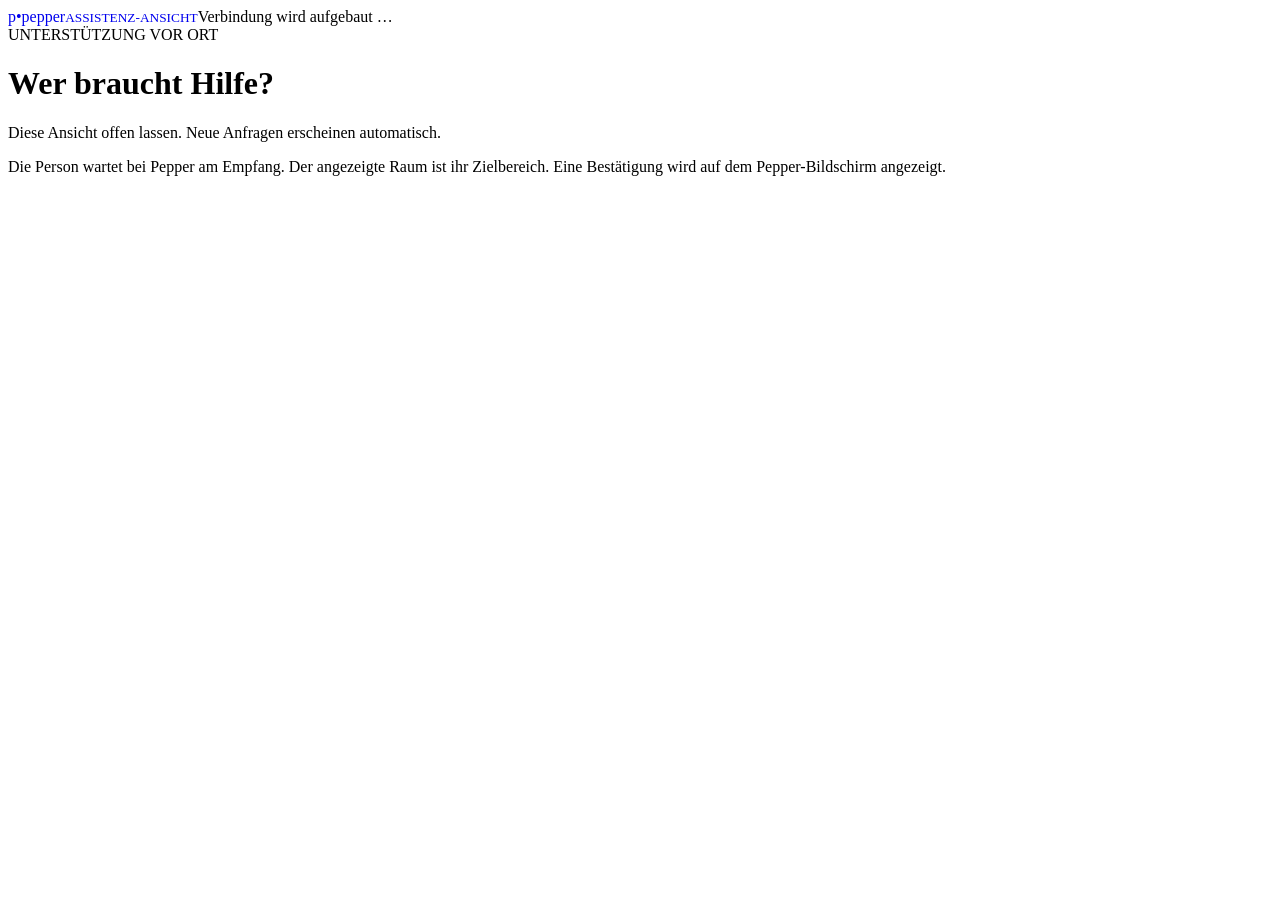
==== workplace-helper/static/assistant.html @ 06bdcccd "App iteration 1" ====
﻿<!doctype html><html lang="de"><head><meta charset="utf-8"><meta name="viewport" content="width=device-width,initial-scale=1"><title>Pepper · Assistenz</title><link rel="stylesheet" href="/static/style.css"></head><body><header class="topbar"><a href="/" class="brand" style="text-decoration:none"><span class="brand-mark">p<span>•</span></span><span>pepper<small>ASSISTENZ-ANSICHT</small></span></a><span id="deskStatus" role="status">Verbindung wird aufgebaut …</span></header><main class="assistant-main"><div class="eyebrow">UNTERSTÜTZUNG VOR ORT</div><h1>Wer braucht Hilfe?</h1><p>Diese Ansicht offen lassen. Neue Anfragen erscheinen automatisch.</p><div class="desk-info">Die Person wartet bei Pepper am Empfang. Der angezeigte Raum ist ihr Zielbereich. Eine Bestätigung wird auf dem Pepper-Bildschirm angezeigt.</div><div id="requests" class="assistant-list" aria-live="polite"></div></main><script src="/static/content.js"></script><script src="/static/assistant.js"></script></body></html>
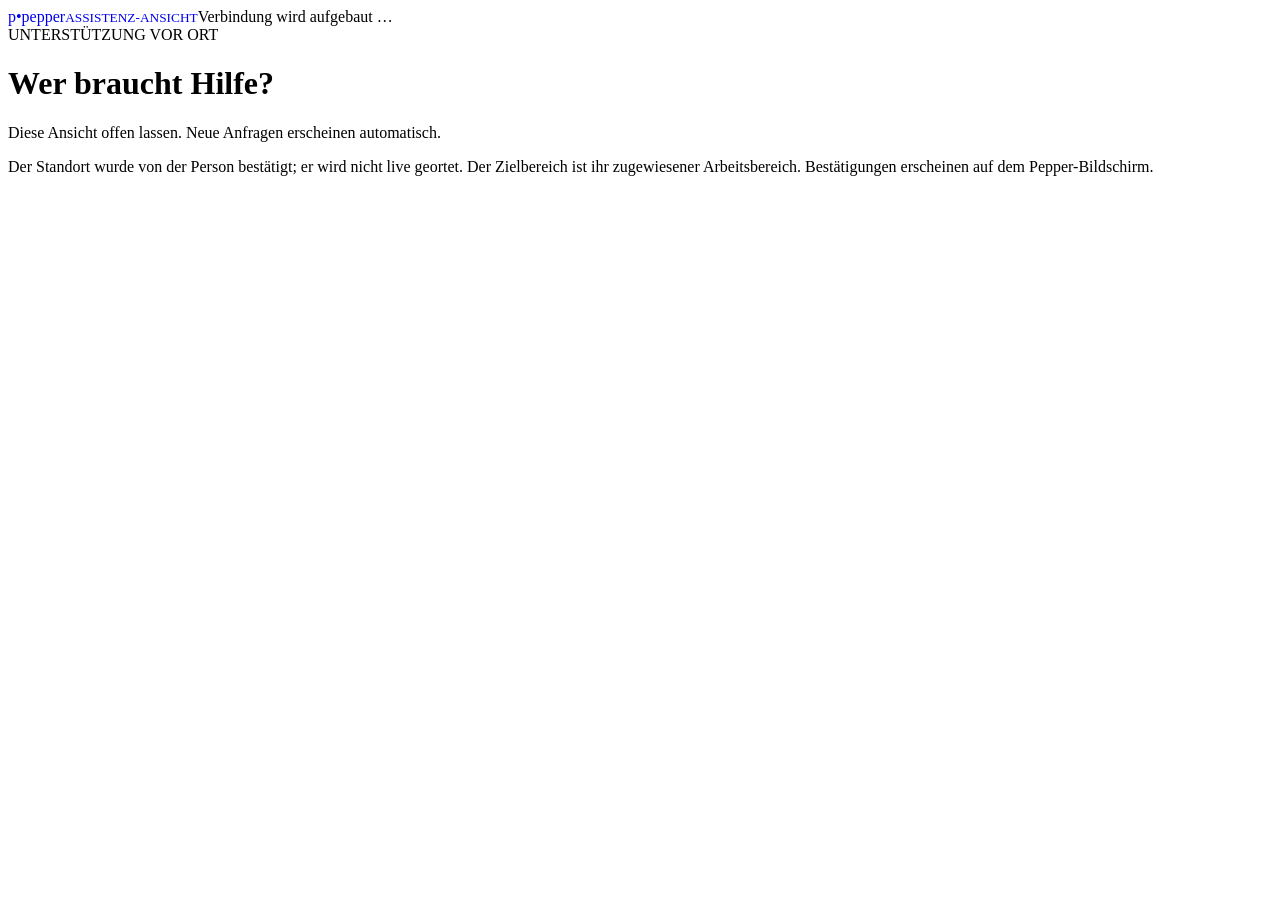
==== commit df8d2d12: "broken app workflow" ====
--- a/workplace-helper/static/assistant.html
+++ b/workplace-helper/static/assistant.html
@@ -1 +1 @@
-﻿<!doctype html><html lang="de"><head><meta charset="utf-8"><meta name="viewport" content="width=device-width,initial-scale=1"><title>Pepper · Assistenz</title><link rel="stylesheet" href="/static/style.css"></head><body><header class="topbar"><a href="/" class="brand" style="text-decoration:none"><span class="brand-mark">p<span>•</span></span><span>pepper<small>ASSISTENZ-ANSICHT</small></span></a><span id="deskStatus" role="status">Verbindung wird aufgebaut …</span></header><main class="assistant-main"><div class="eyebrow">UNTERSTÜTZUNG VOR ORT</div><h1>Wer braucht Hilfe?</h1><p>Diese Ansicht offen lassen. Neue Anfragen erscheinen automatisch.</p><div class="desk-info">Die Person wartet bei Pepper am Empfang. Der angezeigte Raum ist ihr Zielbereich. Eine Bestätigung wird auf dem Pepper-Bildschirm angezeigt.</div><div id="requests" class="assistant-list" aria-live="polite"></div></main><script src="/static/content.js"></script><script src="/static/assistant.js"></script></body></html>
+<!doctype html><html lang="de"><head><meta charset="utf-8"><meta name="viewport" content="width=device-width,initial-scale=1"><title>Pepper · Assistenz</title><link rel="stylesheet" href="/static/style.css"></head><body><header class="topbar"><a href="/" class="brand" style="text-decoration:none"><span class="brand-mark">p<span>•</span></span><span>pepper<small>ASSISTENZ-ANSICHT</small></span></a><span id="deskStatus" role="status">Verbindung wird aufgebaut …</span></header><main class="assistant-main"><div class="eyebrow">UNTERSTÜTZUNG VOR ORT</div><h1>Wer braucht Hilfe?</h1><p>Diese Ansicht offen lassen. Neue Anfragen erscheinen automatisch.</p><div class="desk-info">Der Standort wurde von der Person bestätigt; er wird nicht live geortet. Der Zielbereich ist ihr zugewiesener Arbeitsbereich. Bestätigungen erscheinen auf dem Pepper-Bildschirm.</div><div id="requests" class="assistant-list" aria-live="polite"></div></main><script src="/static/content.js"></script><script src="/static/assistant.js"></script></body></html>
